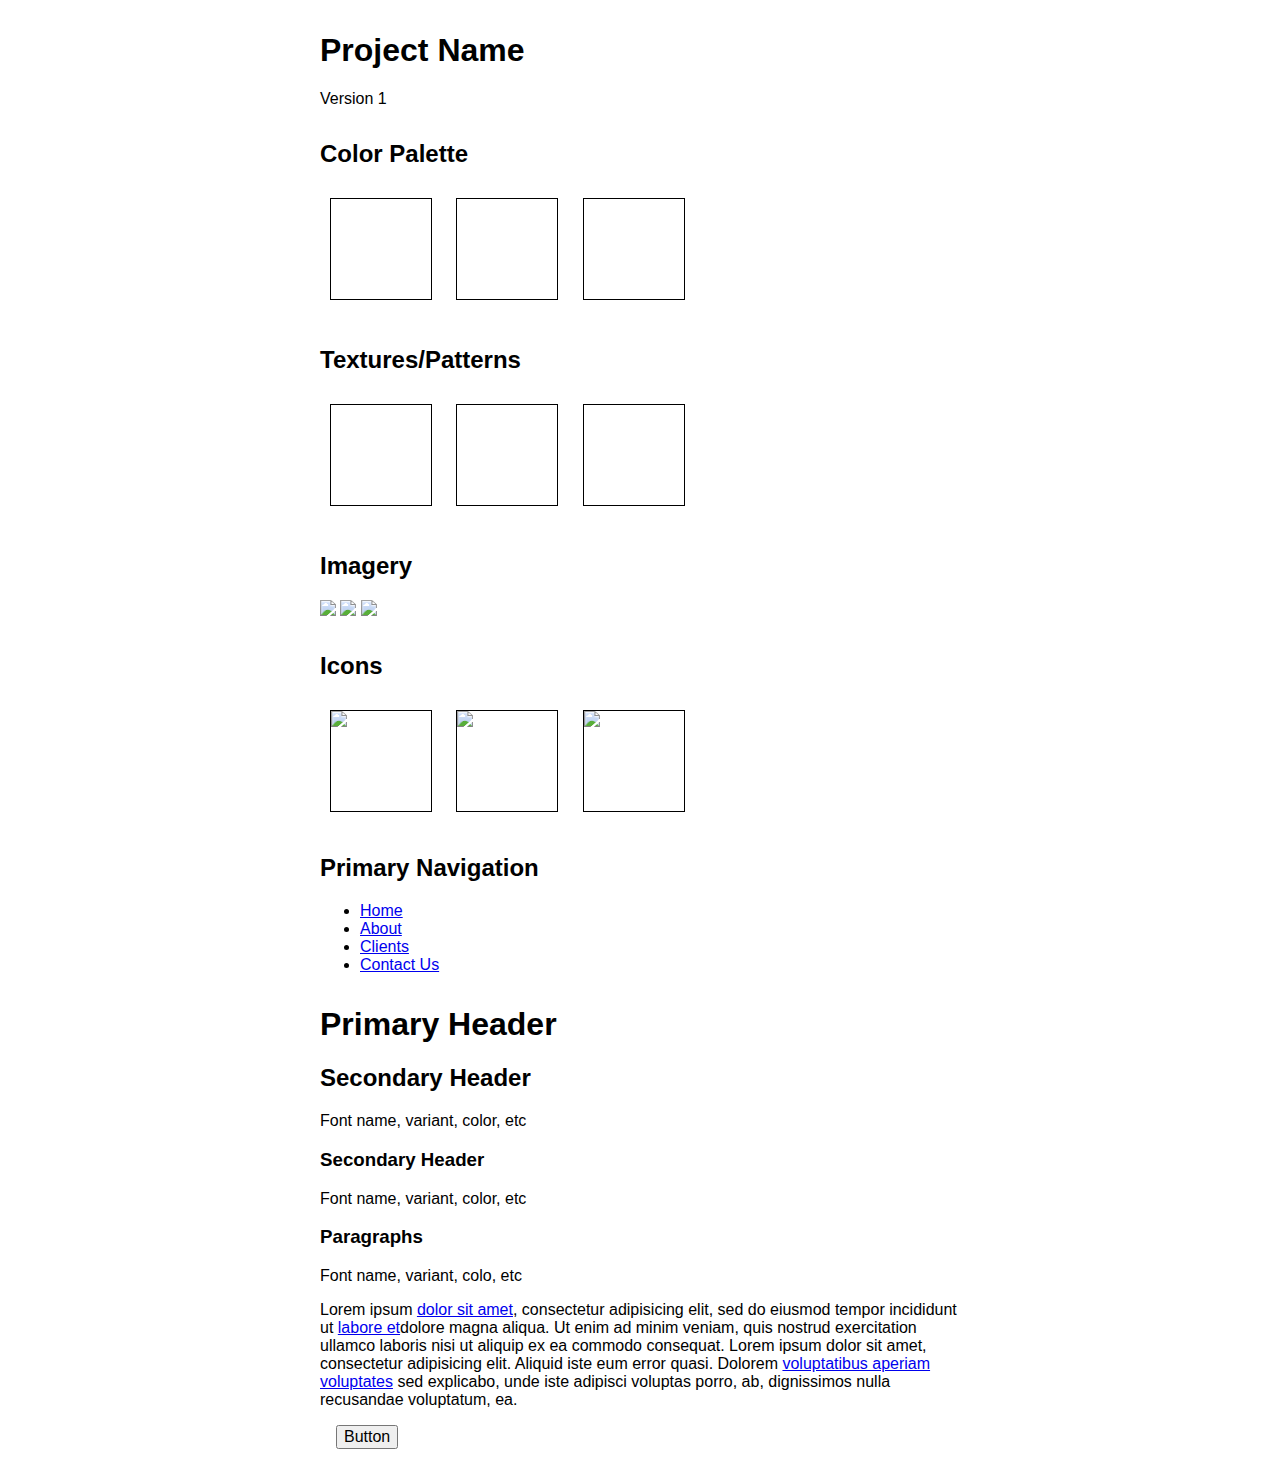
==== style-tile/index.html @ 5d91ce6b "Commit Style Tile" ====
<!DOCTYPE html>
<html >
  <head>
    <meta charset="UTF-8">
    <title>Style Tile</title>
    
    
    <link rel="stylesheet" href="css/normalize.css">
    <link rel="stylesheet" href='css/layout.css'>
    <link rel="stylesheet" href="css/styles.css">

    
  </head>

  <body>

    <!-- Project Info -->
	<section class="info">
  		<h1>Project Name</h1>
  		<p>Version 1</p>
	</section>

<!-- 
	Color Palette 
	* Add more colors to palette using: 
-->
	<section class="colors">
      <h2>Color Palette</h2>
      <div class="color-1"></div>
      <div class="color-2"></div>
      <div class="color-3"></div>	
	</section>

<!-- 
	Textues & Patterns 
	* Add more textures or patterns
-->
	<section class="patterns">
      <h2>Textures/Patterns</h2>
      <div class="pattern-1"></div>
      <div class="pattern-2"></div>
      <div class="pattern-3"></div>
	</section>

<!-- 
	Imagery
-->
	<section class="imagery">
      <h2>Imagery</h2>
      <div class="imagery-1">
        <img src="http://placehold.it/300x200">
      </div>
      <div class="imagery-2">
        <img src="http://placehold.it/300x200">
      </div>
      <div class="imagery-3">
        <img src="http://placehold.it/300x200">
      </div>
	</section>

<!-- 
	Icons
-->
	<section class="icons">
      <h2>Icons</h2>
      <div class="icon-1">
        <img src="http://placehold.it/100x100">
      </div>
      <div class="icon-2">
        <img src="http://placehold.it/100x100">
      </div>
      <div class="icon-3">
        <img src="http://placehold.it/100x100">
      </div>
	</section>	

<!-- Navigation -->
<section>
	
<!-- Primary Navigation -->	
	<section class="primary-nav">
      <h2>Primary Navigation</h2>
      <nav>
        <ul>
          <li><a href="#">Home</a></li>
          <li><a href="#">About</a></li>
          <li><a href="#">Clients</a></li>
          <li><a href="#">Contact Us</a></li>
        </ul>
      </nav>
	</section>
  
		<!--  Typography -->
		<section  class="typography">				

        <h1>Primary Header</h1>

        <h2>Secondary Header</h2>
        <p>Font name, variant, color, etc</h2>


        <h3>Secondary Header</h3>
        <p>Font name, variant, color, etc</h2>

        <h3>Paragraphs</h3>
        <p>Font name, variant, colo, etc</h2>

        <p>Lorem ipsum <a href="#">dolor sit amet</a>, consectetur adipisicing elit, sed do eiusmod
        tempor incididunt ut <a href="#">labore et</a>dolore magna aliqua. Ut enim ad minim veniam, quis nostrud exercitation ullamco laboris nisi ut aliquip ex ea commodo consequat. Lorem ipsum dolor sit amet, consectetur adipisicing elit. Aliquid iste eum error quasi. Dolorem <a href="#">voluptatibus aperiam voluptates</a> sed explicabo, unde iste adipisci voluptas porro, ab, dignissimos nulla recusandae voluptatum, ea.
        </p>

      <p><button>Button</button></p>

		</section>
    
    
    
    
    
  </body>
</html>
---- style-tile/css/layout.css ----
/*******************************/
/* DO NOT EDIT BELOW THIS LINE */
/*******************************/
/* Boxes */
.color-1,
.color-2,
.color-3,
.color-4,
.color-5,
.pattern-1,
.pattern-2,
.pattern-3,
.pattern-4,
.pattern-5,
.icon-1,
.icon-2,
.icon-3,
.icon-4,
.icon-5 {
	border: 1px solid #000;
	display: inline-block;
	margin: 10px;
	height: 100px;
	width: 100px;
}

.imagery-1, 
.imagery-2, 
.imagery-3, 
.imagery-4, 
.imagery-5 {
	display: inline-block;
} 

section	{
	margin: 2em 0;
	position: relative;
}

.label {
	background: rgba(131,131,131,.5);
	color: #fff;
	padding: .5em;
	position: absolute;
	left: -60px;
	top: -30px;	
}

/* Forms & Tables */
td {
	border: 1px solid #000;
	padding: .5em;
}

label, input, button {
	display: block;
	margin: 1em;
}

/* Figure */
figure {
	border: 1px solid #000;
	padding: 1em;
}


body {
  margin: 0 auto;
  width: 50%;
}
---- style-tile/css/styles.css ----

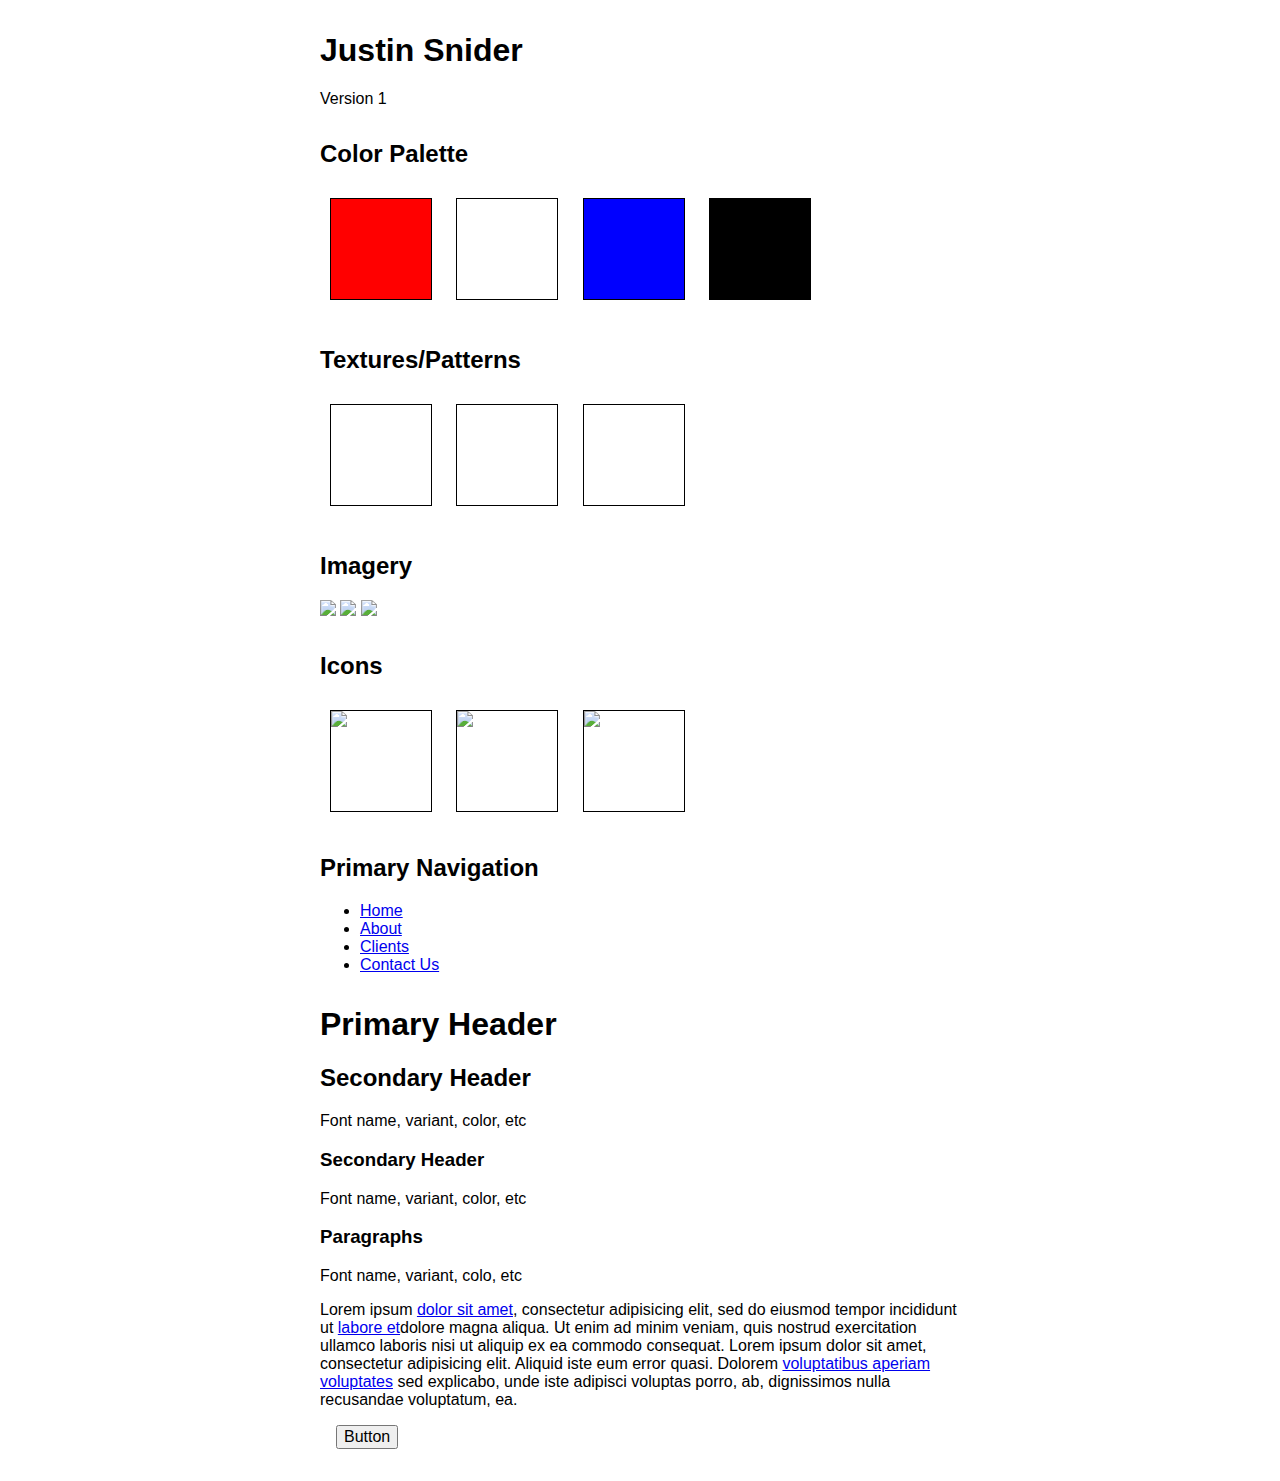
==== commit 0cf6517e: "Added Color Palette" ====
--- a/style-tile/index.html
+++ b/style-tile/index.html
@@ -16,7 +16,7 @@
 
     <!-- Project Info -->
 	<section class="info">
-  		<h1>Project Name</h1>
+  		<h1>Justin Snider</h1>
   		<p>Version 1</p>
 	</section>
 
@@ -28,7 +28,8 @@
       <h2>Color Palette</h2>
       <div class="color-1"></div>
       <div class="color-2"></div>
-      <div class="color-3"></div>	
+      <div class="color-3"></div>
+      <div class="color-4"></div>	
 	</section>
 
 <!-- 
--- a/style-tile/css/styles.css
+++ b/style-tile/css/styles.css
@@ -1,2 +1,27 @@
+/*Color Palette*/
+.color-1 {
+background: red;
+}
 
+.color-2 {
+background: white;
+}
 
+.color-3 {
+background: blue;
+}
+
+.color-4 {
+background: black;
+}
+
+/*Textures and Patterns*/
+
+.pattern-1 {
+background: url("http://previews.123rf.com/images/tintin75/tintin751502/tintin75150200008/36463579-A-retro-patriotic-banner-with-a-grunge-texture-for-an-invitation-card-s-background--Stock-Vector.jpg") 100px 100px;
+background-size: cover;
+}
+
+.pattern-2 {
+    
+}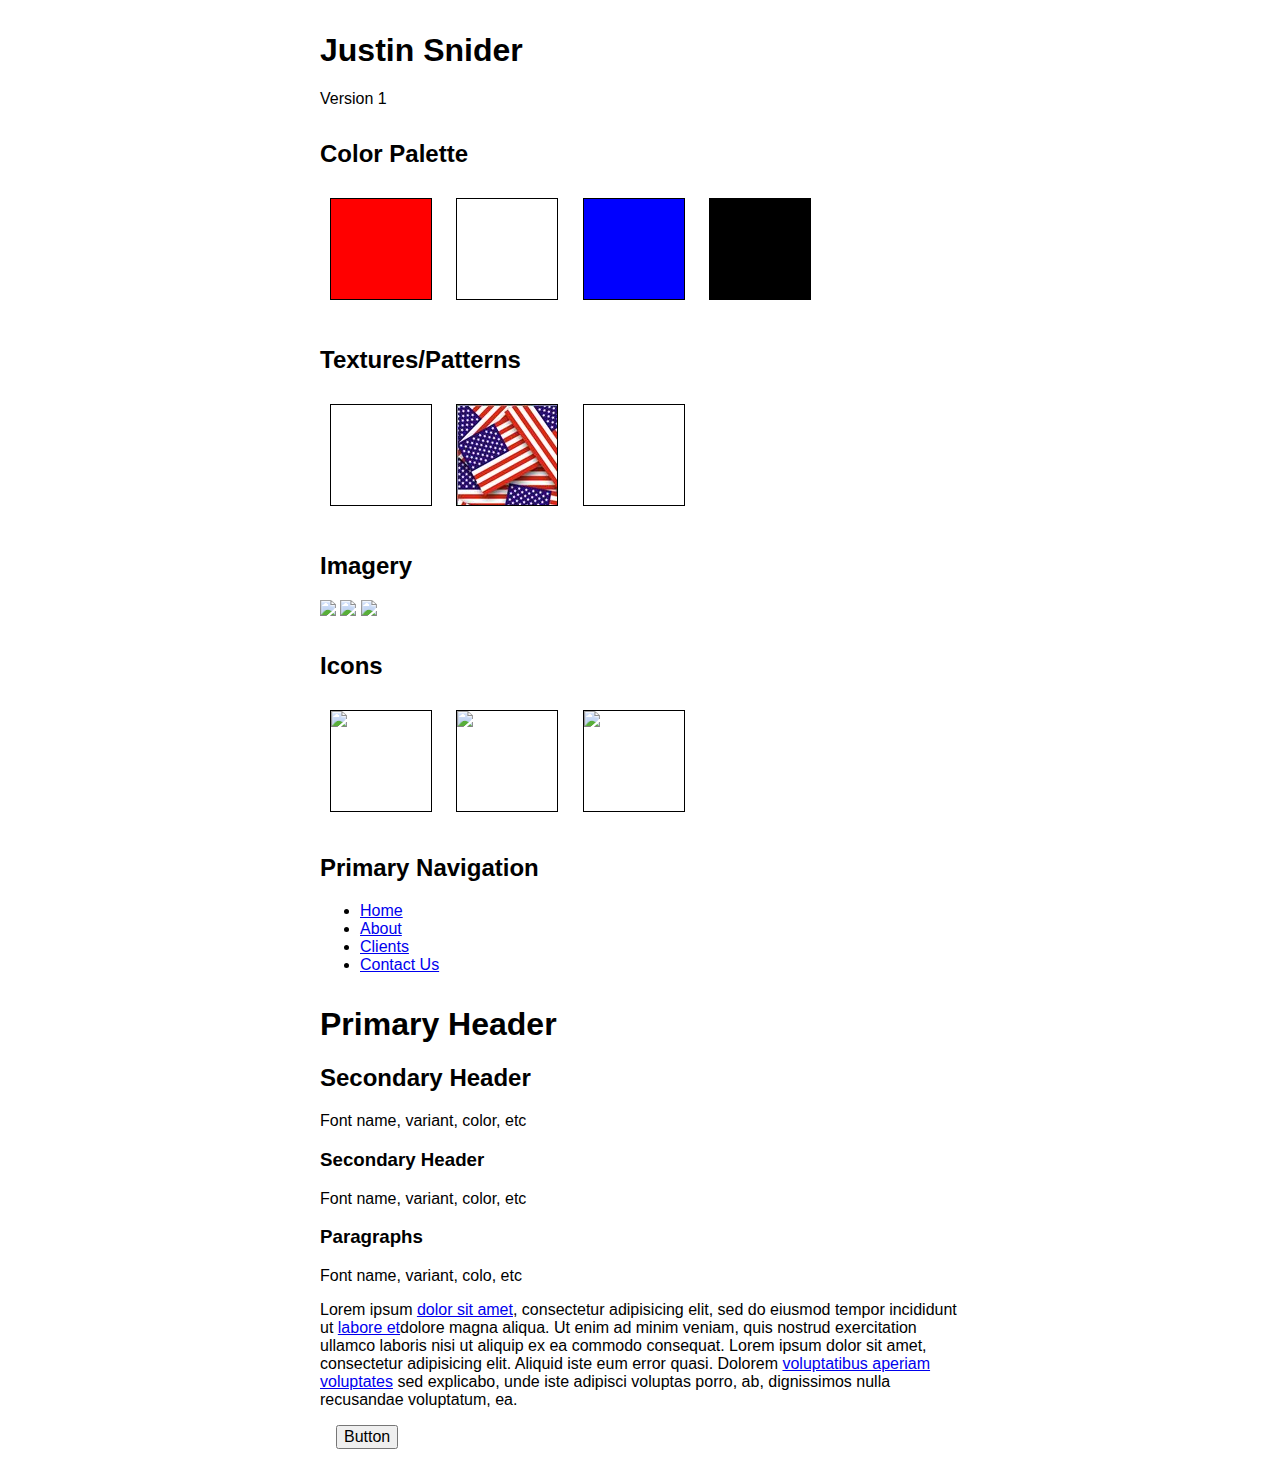
==== commit 18daf860: "Added Evel Knievel" ====
--- a/style-tile/index.html
+++ b/style-tile/index.html
@@ -49,7 +49,7 @@
 	<section class="imagery">
       <h2>Imagery</h2>
       <div class="imagery-1">
-        <img src="http://placehold.it/300x200">
+        <img src="https://pmcdeadline2.files.wordpress.com/2013/09/evelknievel__130926192459.jpg">
       </div>
       <div class="imagery-2">
         <img src="http://placehold.it/300x200">
--- a/style-tile/css/styles.css
+++ b/style-tile/css/styles.css
@@ -23,5 +23,5 @@
 }
 
 .pattern-2 {
-    
+    background: url("../img/American-Flag-Background-Texture-273494.jpg");
 }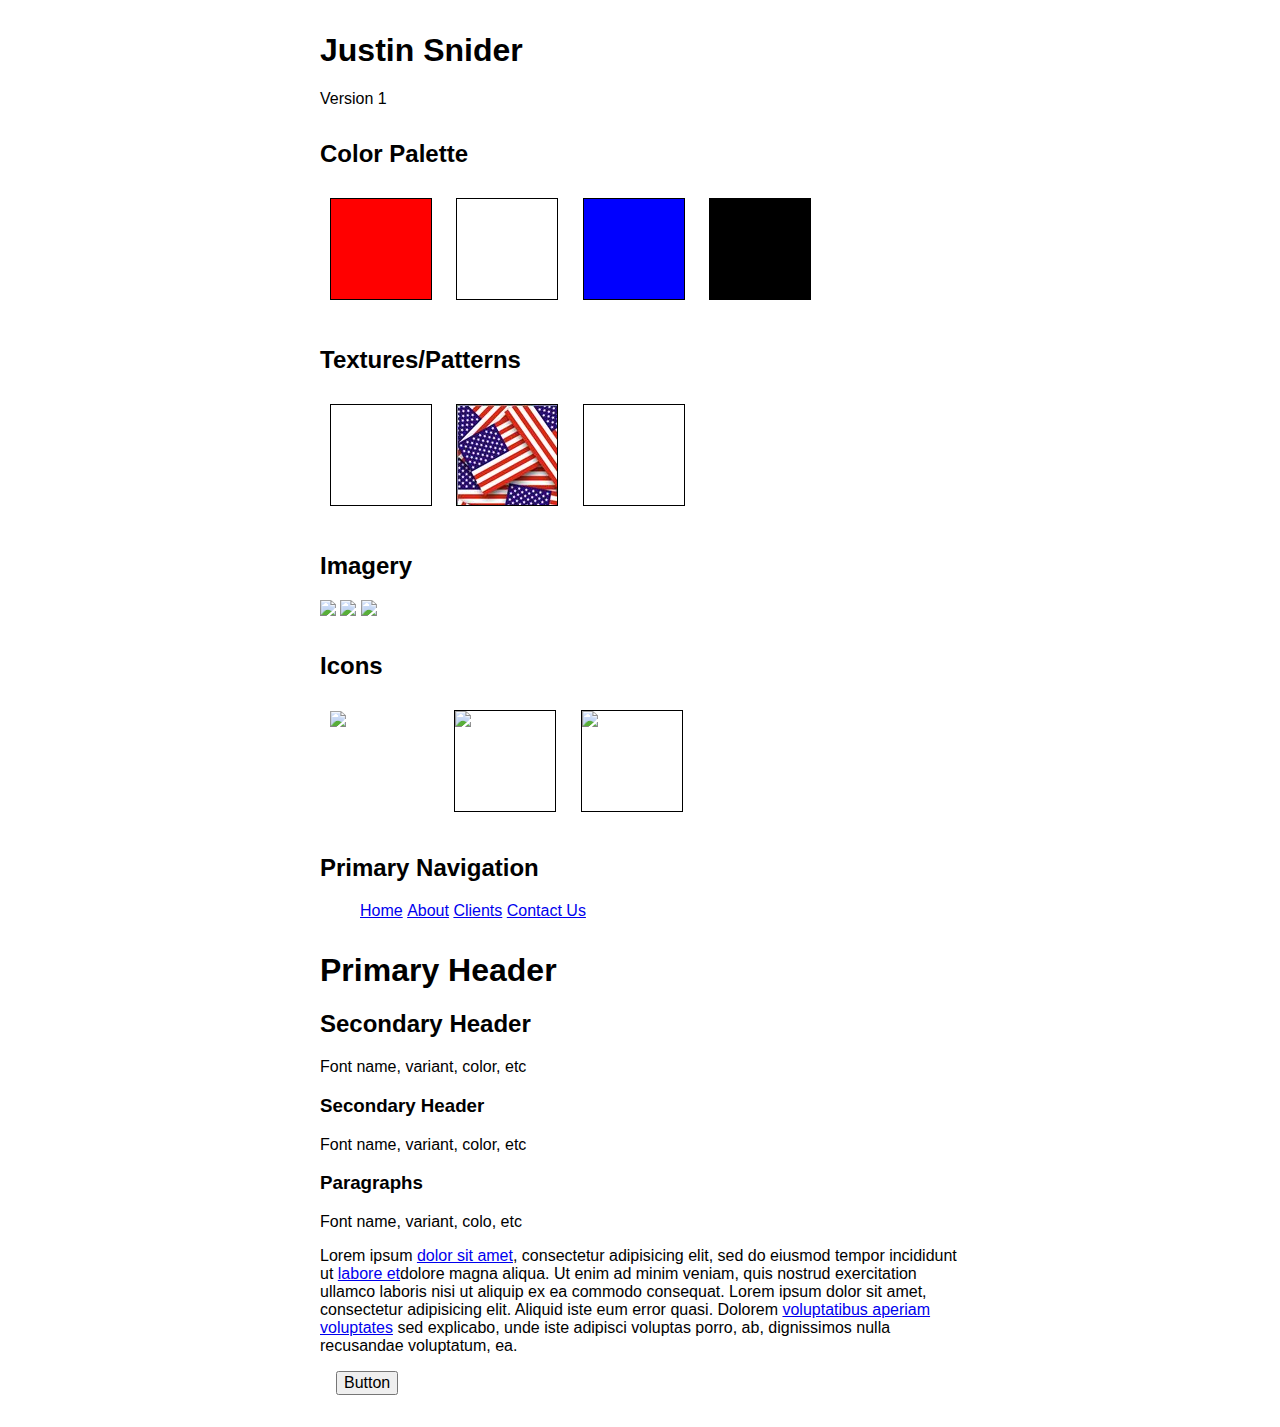
==== commit 2139cf53: "Added Icon and Imagery" ====
--- a/style-tile/index.html
+++ b/style-tile/index.html
@@ -65,7 +65,7 @@
 	<section class="icons">
       <h2>Icons</h2>
       <div class="icon-1">
-        <img src="http://placehold.it/100x100">
+        <img src="img/iconmonstr-smartphone-4-120.png">
       </div>
       <div class="icon-2">
         <img src="http://placehold.it/100x100">
--- a/style-tile/css/styles.css
+++ b/style-tile/css/styles.css
@@ -24,4 +24,34 @@
 
 .pattern-2 {
     background: url("../img/American-Flag-Background-Texture-273494.jpg");
-}+}
+
+
+/*Images*/
+.imagery-1 img {
+    box-shadow: 
+        5px 5px 0 red,
+        10px 10px 0 white
+        15px 15px 0 blue;
+}
+
+/*Icons*/
+.icon-1 {
+    border: none;
+}
+
+.icon-2 {
+    background: url("../img/iconmonstr-smartphone-4-120.png");
+    background-size: cover;
+}
+
+/*Navigation*/
+
+nav li {
+    list-style: none;
+    display: inline-block;
+}
+
+
+
+
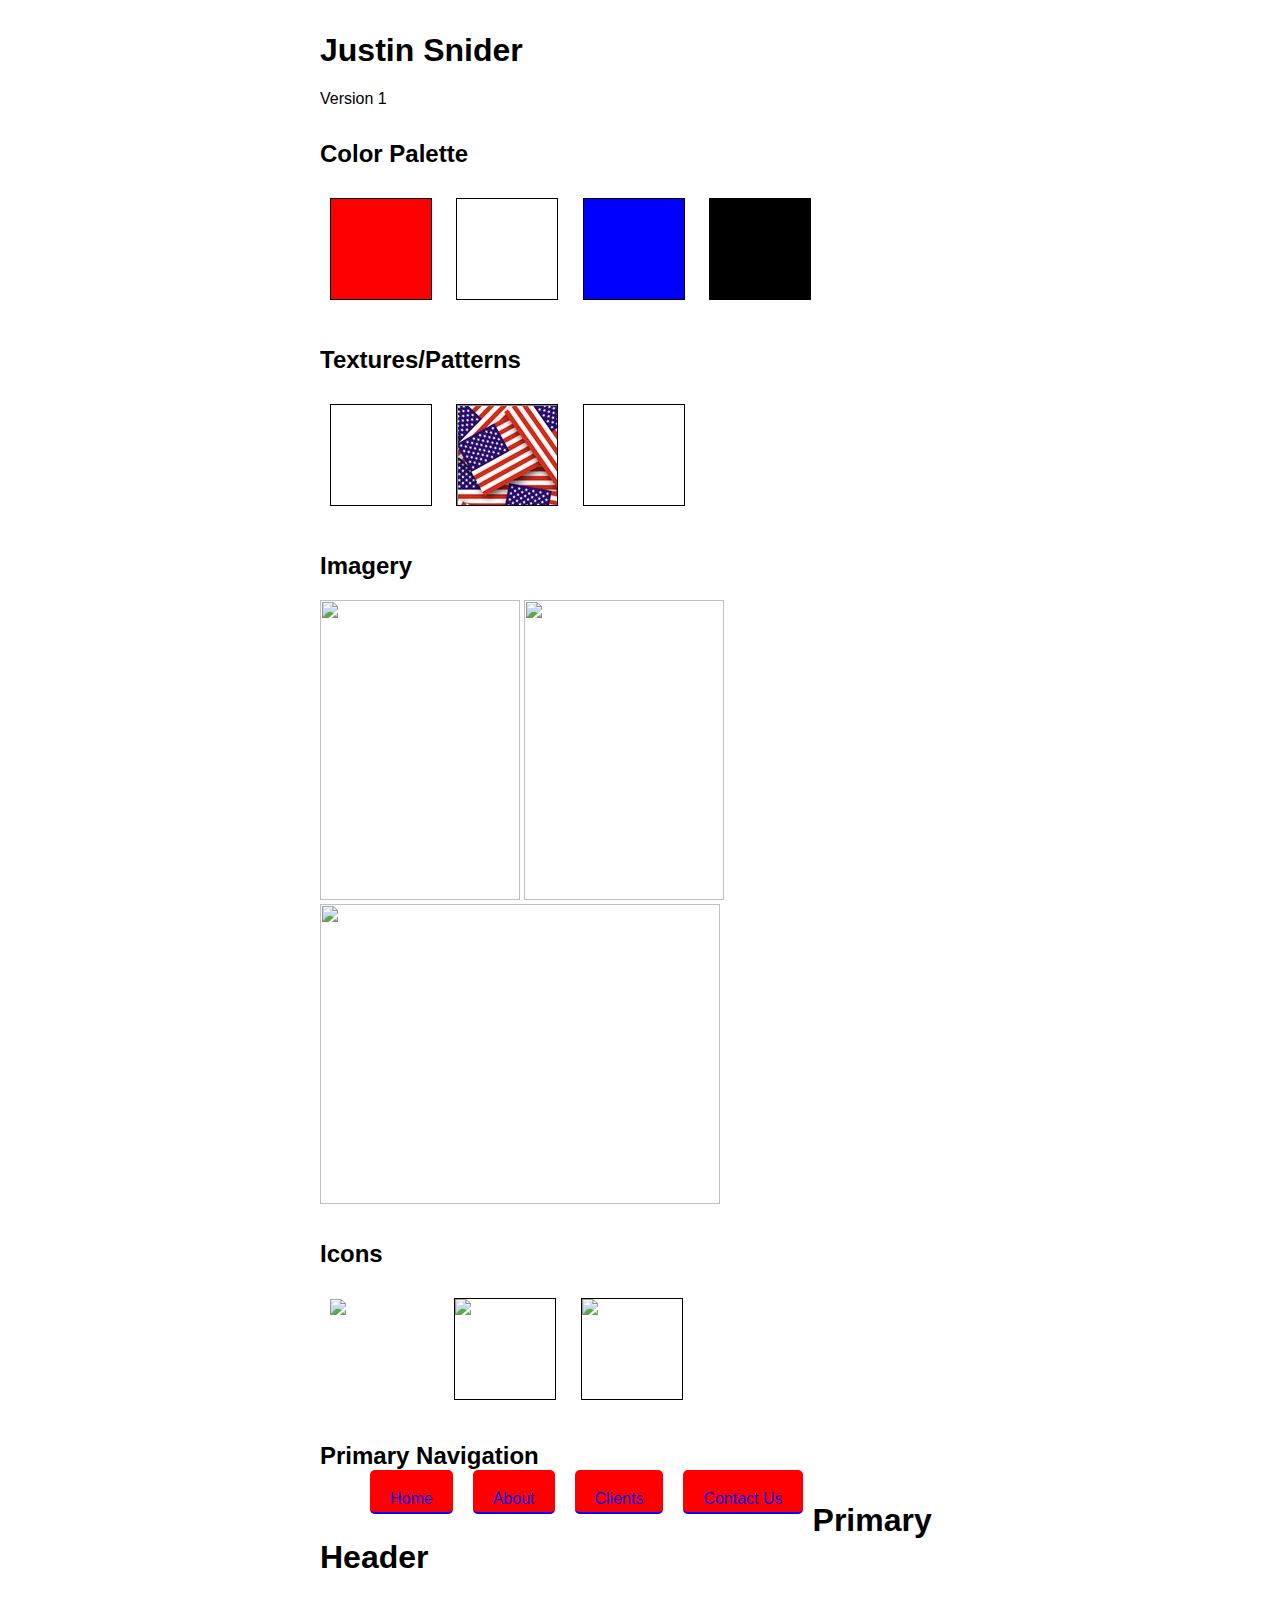
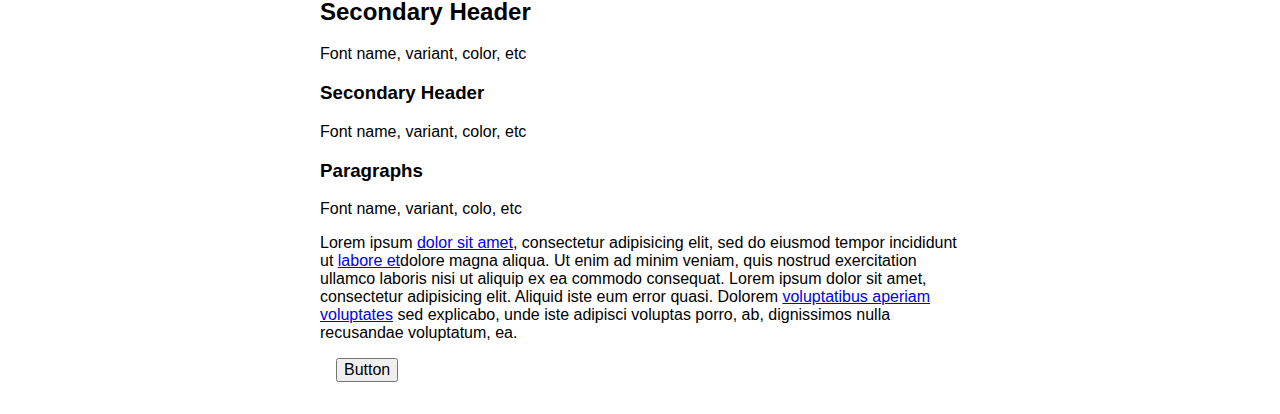
==== commit fe711a21: "Edited Photos" ====
--- a/style-tile/index.html
+++ b/style-tile/index.html
@@ -52,10 +52,10 @@
         <img src="https://pmcdeadline2.files.wordpress.com/2013/09/evelknievel__130926192459.jpg">
       </div>
       <div class="imagery-2">
-        <img src="http://placehold.it/300x200">
+        <img src="http://talkingcomicbooks.com/wp-content/uploads/2012/07/cap-1.jpg">
       </div>
       <div class="imagery-3">
-        <img src="http://placehold.it/300x200">
+        <img src="http://www.yoursmartmoneymoves.com/images/uploads/Should-I-Sell-My-Baseball-Card-Collection.jpg">
       </div>
 	</section>
 
--- a/style-tile/css/styles.css
+++ b/style-tile/css/styles.css
@@ -33,25 +33,62 @@
         5px 5px 0 red,
         10px 10px 0 white
         15px 15px 0 blue;
+    height: 300px;
+    width: 200px;
+}
+
+.imagery-2 img {
+    height: 300px;
+    width: 200px;
+}
+
+.imagery-3 img {
+    width: 400px;
+    height: 300px;
 }
 
 /*Icons*/
 .icon-1 {
     border: none;
-}
-
-.icon-2 {
     background: url("../img/iconmonstr-smartphone-4-120.png");
     background-size: cover;
 }
+
+
+
 
 /*Navigation*/
 
 nav li {
     list-style: none;
-    display: inline-block;
+    float: left;
+}
+
+nav a:link {
+    background: red;
+    border-bottom: 2px solid blue;
+    border-radius: 5px;
+    padding: 20px 20px 5px 20px;
+    margin: 0 10px 0 10px;
+    text-decoration: none;
+}
+
+nav a:visited {
+    color: white;
+}
+
+nav a:focus {
+    border: 10px solid red;
+}
+
+nav a:hover {
+    background: white;
+    color: red;
+    margin-top: 20px;
+}
+
+nav a:active {
+    background: black;
 }
 
 
-
-
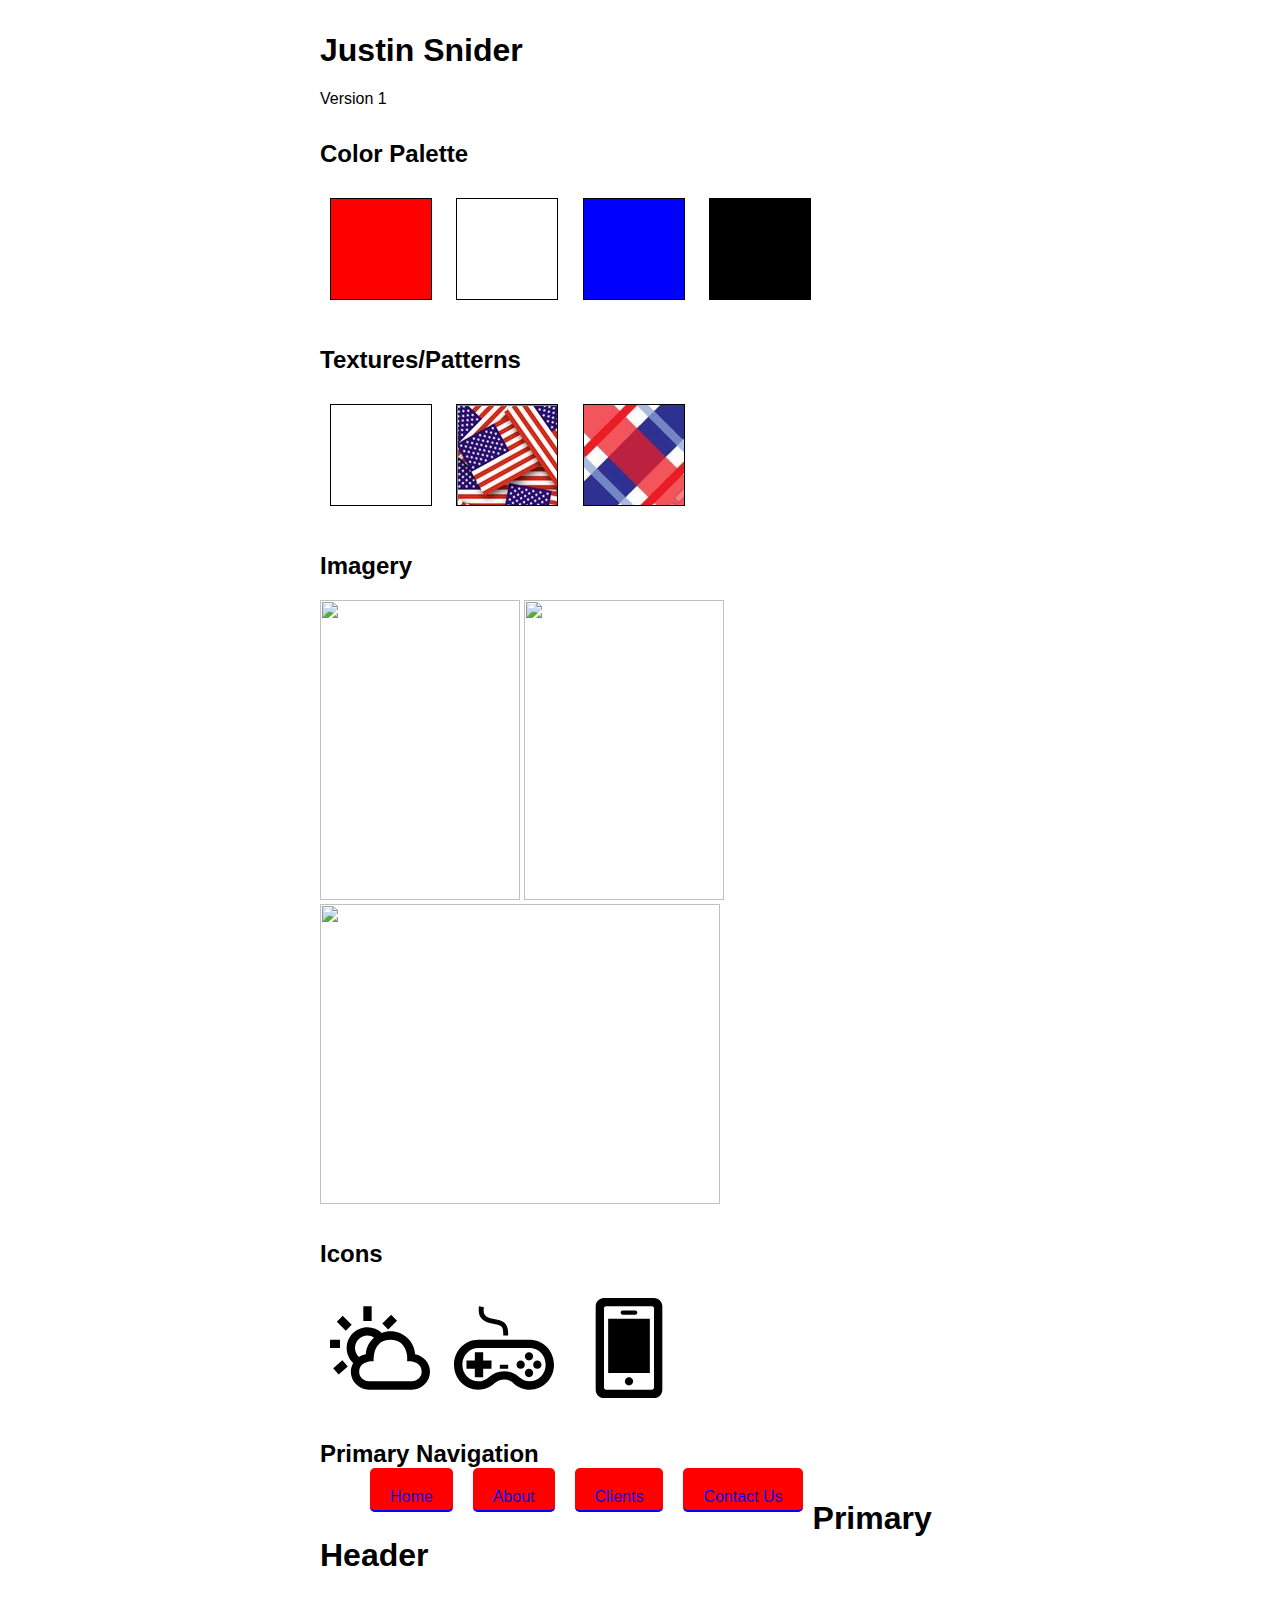
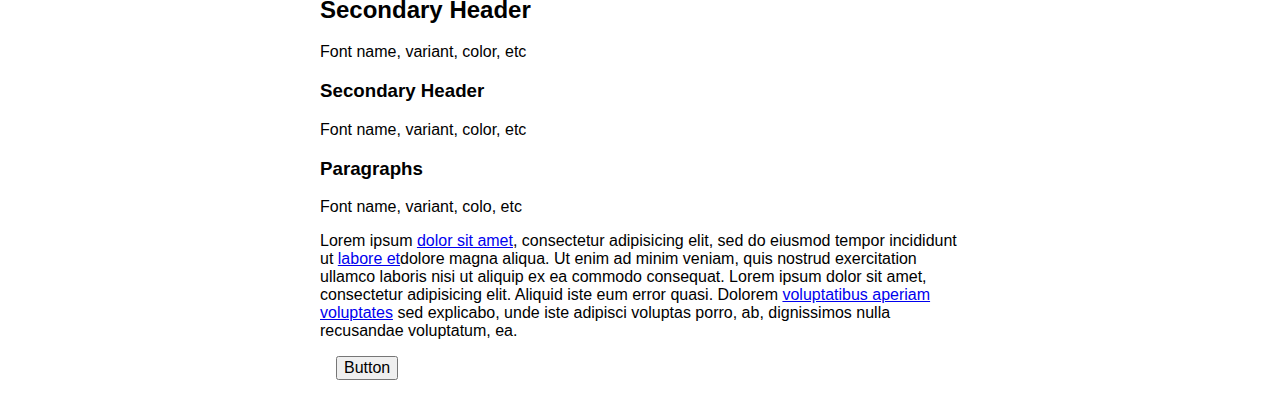
==== commit 79296973: "Added Icons & Pattern" ====
--- a/style-tile/index.html
+++ b/style-tile/index.html
@@ -65,13 +65,13 @@
 	<section class="icons">
       <h2>Icons</h2>
       <div class="icon-1">
-        <img src="img/iconmonstr-smartphone-4-120.png">
+        <img src="img/weather_icon.svg">
       </div>
       <div class="icon-2">
-        <img src="http://placehold.it/100x100">
+        <img src="img/iconmonstr-gamepad-4.svg">
       </div>
       <div class="icon-3">
-        <img src="http://placehold.it/100x100">
+        <img src="img/iconmonstr-smartphone-4.svg">
       </div>
 	</section>	
 
--- a/style-tile/css/styles.css
+++ b/style-tile/css/styles.css
@@ -26,6 +26,9 @@
     background: url("../img/American-Flag-Background-Texture-273494.jpg");
 }
 
+.pattern-3 {
+    background: url("../img/pattern-3.jpg");
+}
 
 /*Images*/
 .imagery-1 img {
@@ -48,14 +51,38 @@
 }
 
 /*Icons*/
+.icon-1 img {
+    border: none;
+    background-size: cover;
+    height: 100px;
+    width: 100px;
+}
+
 .icon-1 {
     border: none;
-    background: url("../img/iconmonstr-smartphone-4-120.png");
-    background-size: cover;
 }
 
+.icon-2 img {
+    border: none;
+    background-size: cover;
+    height: 100px;
+    width: 100px;
+}
 
+.icon-2 {
+    border: none;
+}
 
+.icon-3 img {
+    border: none;
+    background-size: cover;
+    height: 100px;
+    width: 100px;
+}
+
+.icon-3 {
+    border: none;
+}
 
 /*Navigation*/
 
